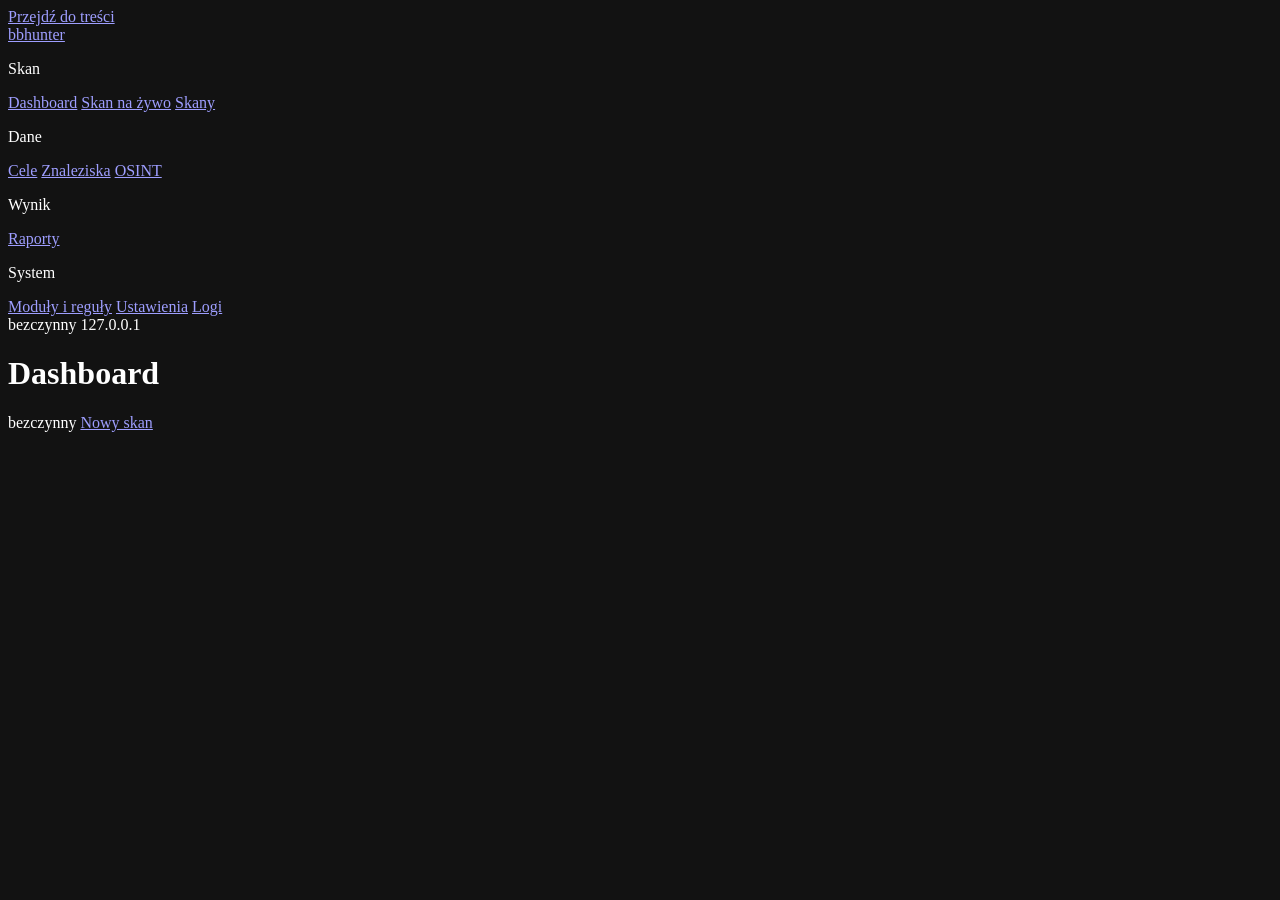
==== src/ui/index.html @ 1a02ced0 "feat: bbhunter — recon engine, browser app, OSINT - passive DNS, HTTP probe, crawl, well-known paths" ====
<!doctype html>
<html lang="pl">
<head>
<meta charset="utf-8">
<meta name="viewport" content="width=device-width, initial-scale=1">
<meta name="color-scheme" content="dark">
<title>bbhunter — dashboard</title>
<style>/*__CSS__*/</style>
</head>
<body>
<a class="skip" href="#view">Przejdź do treści</a>

<div class="shell">
  <aside class="rail">
    <a class="brand" href="#/dashboard"><span class="brand__tick" aria-hidden="true"></span>bbhunter</a>

    <nav class="nav" aria-label="Główna">
      <div class="nav__group">
        <p class="nav__label">Skan</p>
        <a class="nav__link" href="#/dashboard" data-route="dashboard">Dashboard</a>
        <a class="nav__link" href="#/live" data-route="live">Skan na żywo<span class="nav__count" id="nav-live"></span></a>
        <a class="nav__link" href="#/scans" data-route="scans">Skany<span class="nav__count" id="count-scans"></span></a>
      </div>
      <div class="nav__group">
        <p class="nav__label">Dane</p>
        <a class="nav__link" href="#/targets" data-route="targets">Cele</a>
        <a class="nav__link" href="#/findings" data-route="findings">Znaleziska<span class="nav__count" id="count-findings"></span></a>
        <a class="nav__link" href="#/osint" data-route="osint">OSINT</a>
      </div>
      <div class="nav__group">
        <p class="nav__label">Wynik</p>
        <a class="nav__link" href="#/reports" data-route="reports">Raporty</a>
      </div>
      <div class="nav__group">
        <p class="nav__label">System</p>
        <a class="nav__link" href="#/modules" data-route="modules">Moduły i reguły</a>
        <a class="nav__link" href="#/settings" data-route="settings">Ustawienia</a>
        <a class="nav__link" href="#/logs" data-route="logs">Logi</a>
      </div>
    </nav>

    <div class="rail__foot">
      <span id="rail-job">bezczynny</span>
      <span>127.0.0.1</span>
    </div>
  </aside>

  <div class="main">
    <header class="topbar">
      <h1 id="page-title">Dashboard</h1>
      <div class="topbar__right">
        <span class="pill" id="job-pill" data-state="idle">bezczynny</span>
        <a class="btn btn--primary" id="new-scan-btn" href="#/dashboard?new=1">Nowy skan</a>
      </div>
    </header>
    <main id="view" class="view" tabindex="-1"></main>
  </div>
</div>

<div id="scrim" class="scrim" hidden></div>
<aside id="drawer" class="drawer" role="dialog" aria-modal="true" aria-labelledby="drawer-title" hidden>
  <div class="drawer__head">
    <h2 class="drawer__title" id="drawer-title"></h2>
    <button class="drawer__close" id="drawer-close" aria-label="Zamknij">×</button>
  </div>
  <div class="drawer__body" id="drawer-body"></div>
</aside>

<div id="toast" class="toast" role="status" aria-live="polite" hidden></div>

<script>/*__JS__*/</script>
</body>
</html>
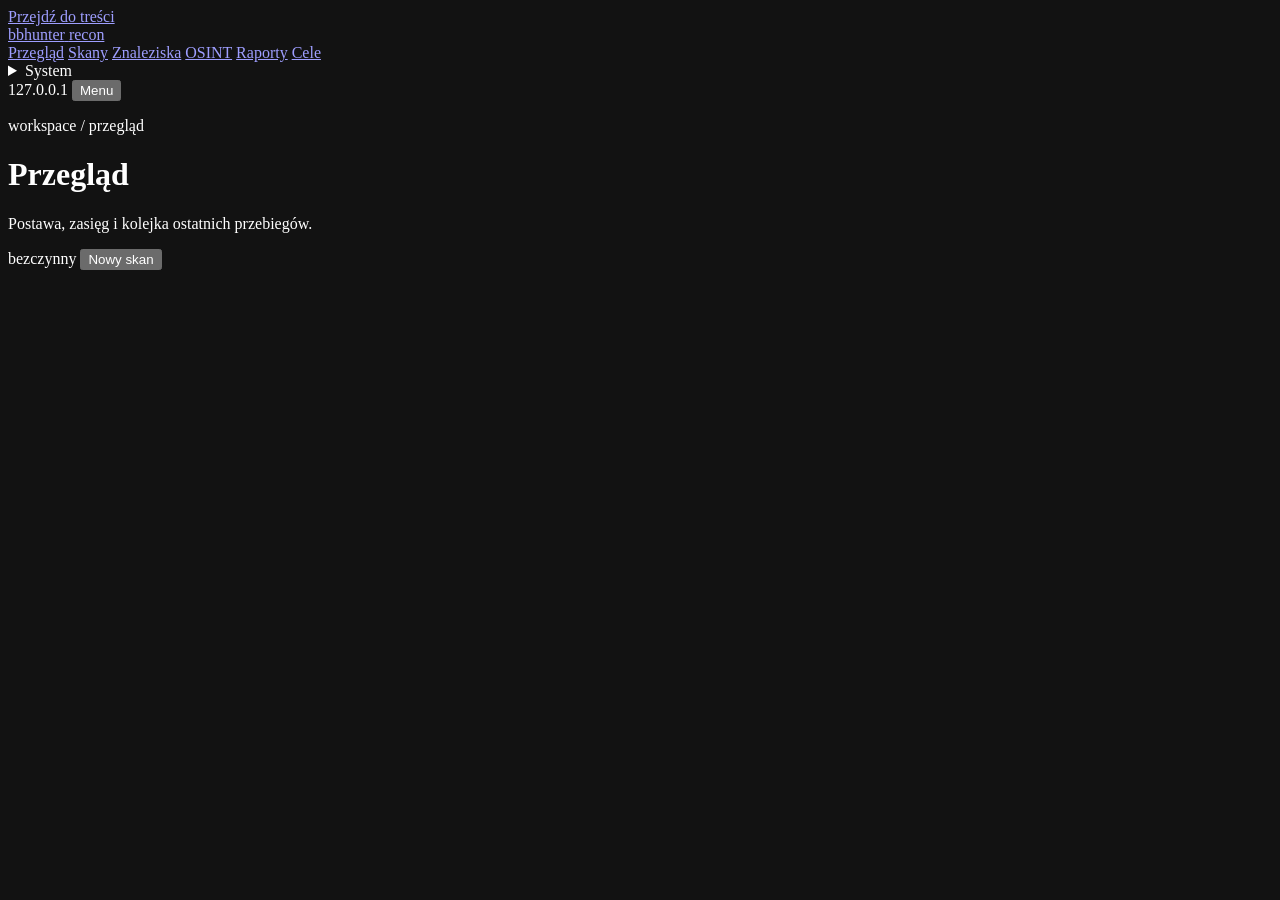
==== commit 055cb094: "design: rebuild the app as a top-nav security dashboard - top navigation with System menu replaces t" ====
--- a/src/ui/index.html
+++ b/src/ui/index.html
@@ -4,64 +4,107 @@
 <meta charset="utf-8">
 <meta name="viewport" content="width=device-width, initial-scale=1">
 <meta name="color-scheme" content="dark">
+<meta name="theme-color" content="#070b11">
 <title>bbhunter — dashboard</title>
 <style>/*__CSS__*/</style>
 </head>
 <body>
 <a class="skip" href="#view">Przejdź do treści</a>
 
-<div class="shell">
-  <aside class="rail">
-    <a class="brand" href="#/dashboard"><span class="brand__tick" aria-hidden="true"></span>bbhunter</a>
+<header class="topbar">
+  <div class="topbar__inner">
+    <a class="brand" href="#/dashboard" aria-label="bbhunter — przegląd">
+      <span class="brand__mark" aria-hidden="true"></span>
+      <span class="brand__name">bbhunter</span>
+      <span class="brand__tag mono">recon</span>
+    </a>
 
-    <nav class="nav" aria-label="Główna">
-      <div class="nav__group">
-        <p class="nav__label">Skan</p>
-        <a class="nav__link" href="#/dashboard" data-route="dashboard">Dashboard</a>
-        <a class="nav__link" href="#/live" data-route="live">Skan na żywo<span class="nav__count" id="nav-live"></span></a>
-        <a class="nav__link" href="#/scans" data-route="scans">Skany<span class="nav__count" id="count-scans"></span></a>
-      </div>
-      <div class="nav__group">
-        <p class="nav__label">Dane</p>
-        <a class="nav__link" href="#/targets" data-route="targets">Cele</a>
-        <a class="nav__link" href="#/findings" data-route="findings">Znaleziska<span class="nav__count" id="count-findings"></span></a>
-        <a class="nav__link" href="#/osint" data-route="osint">OSINT</a>
-      </div>
-      <div class="nav__group">
-        <p class="nav__label">Wynik</p>
-        <a class="nav__link" href="#/reports" data-route="reports">Raporty</a>
-      </div>
-      <div class="nav__group">
-        <p class="nav__label">System</p>
-        <a class="nav__link" href="#/modules" data-route="modules">Moduły i reguły</a>
-        <a class="nav__link" href="#/settings" data-route="settings">Ustawienia</a>
-        <a class="nav__link" href="#/logs" data-route="logs">Logi</a>
-      </div>
+    <nav class="mainnav" id="mainnav" aria-label="Główna">
+      <a href="#/dashboard" data-route="dashboard">Przegląd</a>
+      <a href="#/scans" data-route="scans">Skany</a>
+      <a href="#/findings" data-route="findings">Znaleziska</a>
+      <a href="#/osint" data-route="osint">OSINT</a>
+      <a href="#/reports" data-route="reports">Raporty</a>
+      <a href="#/targets" data-route="targets">Cele</a>
+      <details class="more" id="more">
+        <summary>System</summary>
+        <div class="more__menu">
+          <a href="#/live" data-route="live"><span>Skan na żywo</span><span class="mono">01</span></a>
+          <a href="#/modules" data-route="modules"><span>Moduły i reguły</span><span class="mono">02</span></a>
+          <a href="#/settings" data-route="settings"><span>Ustawienia</span><span class="mono">03</span></a>
+          <a href="#/logs" data-route="logs"><span>Logi</span><span class="mono">04</span></a>
+        </div>
+      </details>
     </nav>
 
-    <div class="rail__foot">
-      <span id="rail-job">bezczynny</span>
-      <span>127.0.0.1</span>
+    <div class="topbar__right">
+      <span class="conn mono" title="Serwer lokalny"><span class="conn__dot" aria-hidden="true"></span>127.0.0.1</span>
+      <button class="nav__toggle" id="menu-toggle" type="button" aria-controls="mainnav" aria-expanded="false">Menu</button>
     </div>
-  </aside>
+  </div>
+</header>
 
-  <div class="main">
-    <header class="topbar">
-      <h1 id="page-title">Dashboard</h1>
-      <div class="topbar__right">
-        <span class="pill" id="job-pill" data-state="idle">bezczynny</span>
-        <a class="btn btn--primary" id="new-scan-btn" href="#/dashboard?new=1">Nowy skan</a>
-      </div>
-    </header>
-    <main id="view" class="view" tabindex="-1"></main>
+<div class="subbar">
+  <div class="subbar__inner">
+    <div class="subbar__titles">
+      <p class="crumb mono" id="page-crumb">workspace / przegląd</p>
+      <h1 id="page-title">Przegląd</h1>
+      <p class="subbar__sub" id="page-sub">Postawa, zasięg i kolejka ostatnich przebiegów.</p>
+    </div>
+    <div class="subbar__right">
+      <span class="pill" id="job-pill" data-state="idle"><span class="pill__dot" aria-hidden="true"></span>bezczynny</span>
+      <button class="btn btn--primary" type="button" data-action="new-scan">Nowy skan</button>
+    </div>
   </div>
 </div>
+
+<main id="view" class="view" tabindex="-1"></main>
+
+<dialog id="scan-dialog" class="dialog" aria-labelledby="scan-title">
+  <form id="scan-form" class="dialog__form" novalidate>
+    <header class="dialog__head">
+      <div>
+        <p class="eyebrow mono">nowy przebieg</p>
+        <h2 id="scan-title">Uruchom skan</h2>
+      </div>
+      <button class="iconbtn" type="button" data-close aria-label="Zamknij">×</button>
+    </header>
+    <div class="dialog__body">
+      <div class="field">
+        <label for="scan-target">Cel</label>
+        <input id="scan-target" type="text" placeholder="example.com, example.org" autocomplete="off" spellcheck="false" required>
+        <p class="hint">Kilka domen oddziel przecinkiem lub spacją — pójdą po kolei. Zakres jest sprawdzany przed startem.</p>
+      </div>
+      <div class="field">
+        <label for="scan-scope">Zakres</label>
+        <select id="scan-scope"></select>
+        <p class="hint">Puste pole = tylko podane cele. Reguły egzekwowane przed każdym requestem.</p>
+      </div>
+      <div class="choice-row">
+        <label class="choice"><input type="checkbox" id="scan-osint" checked><span>OSINT<small>RDAP, ASN, CT, chmura</small></span></label>
+        <label class="choice"><input type="checkbox" id="scan-brute"><span>Brute-force<small>słownik subdomen</small></span></label>
+        <label class="choice"><input type="checkbox" id="scan-wayback"><span>Wayback<small>historyczne URL-e</small></span></label>
+      </div>
+      <p class="error" id="scan-error" role="alert" hidden></p>
+    </div>
+    <footer class="dialog__foot">
+      <p class="hint">Skan startuje od razu. Postęp widać w widoku na żywo.</p>
+      <div class="form-actions">
+        <button class="btn btn--ghost" type="button" data-close>Anuluj</button>
+        <button class="btn btn--primary" type="submit">Uruchom skan</button>
+      </div>
+    </footer>
+  </form>
+</dialog>
 
 <div id="scrim" class="scrim" hidden></div>
 <aside id="drawer" class="drawer" role="dialog" aria-modal="true" aria-labelledby="drawer-title" hidden>
   <div class="drawer__head">
-    <h2 class="drawer__title" id="drawer-title"></h2>
-    <button class="drawer__close" id="drawer-close" aria-label="Zamknij">×</button>
+    <div>
+      <p class="eyebrow mono">ustalenie</p>
+      <h2 class="drawer__title" id="drawer-title"></h2>
+    </div>
+    <button class="iconbtn" id="drawer-close" type="button" aria-label="Zamknij">×</button>
   </div>
   <div class="drawer__body" id="drawer-body"></div>
 </aside>
